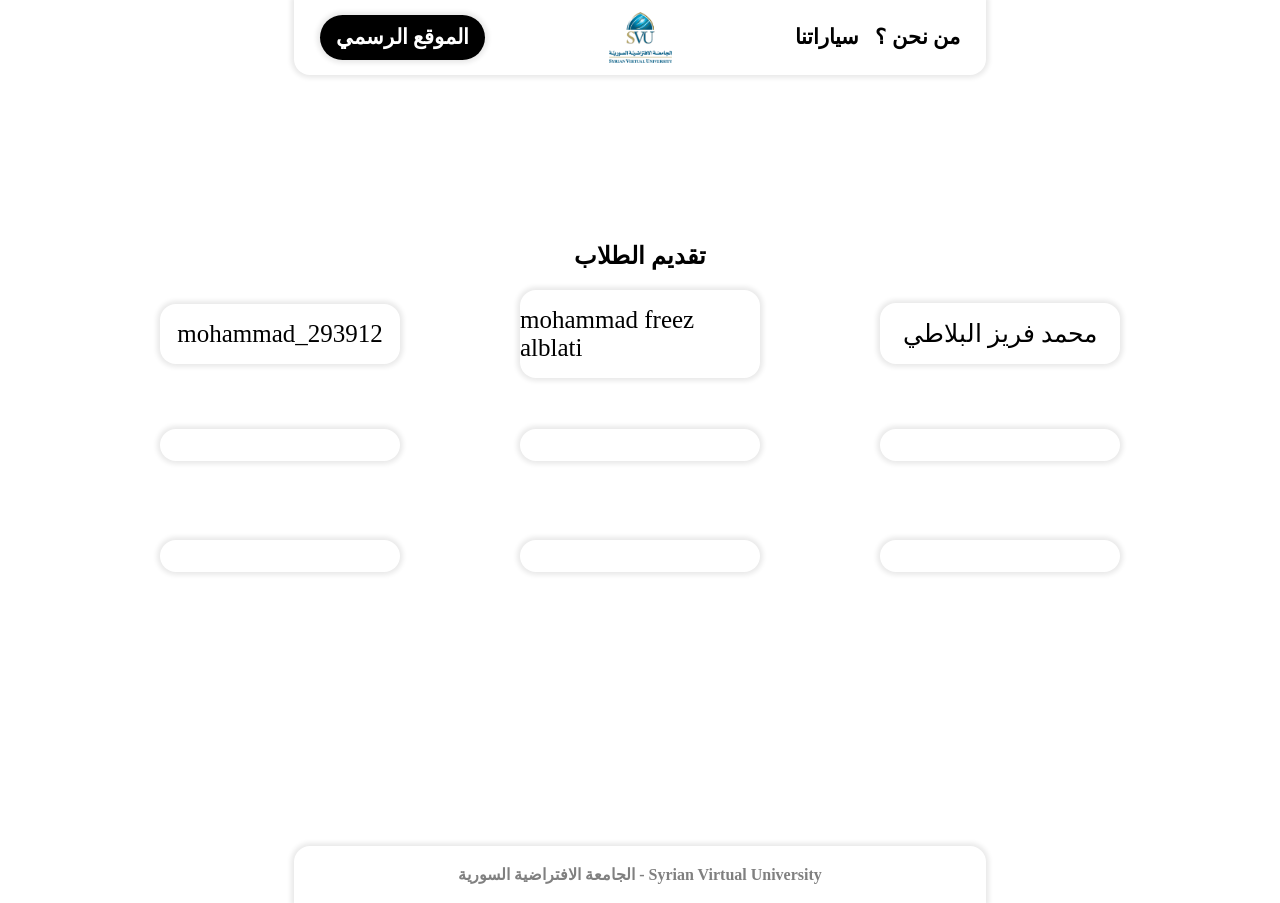
==== index.html @ b05d5322 "Add files via upload" ====
<!DOCTYPE html>
<html lang="en">
<head>
    <meta charset="UTF-8">
    <meta name="viewport" content="width=device-width, initial-scale=1.0">
    <link rel="stylesheet" href="style.css">
    <title>متجر سيارات</title>
</head>
<body>
    <header>
        <a href="" class="brand-web">الموقع الرسمي</a>
        <img class="logo" src="images/logo.png" alt="">
        <div>
            <a href="cars.html">سياراتنا</a>
            <a href="about us.html"> من نحن ؟ </a>
        </div>
    </header>
    <section class="hero-section">
        <main class="the-students">
            <h1>تقديم الطلاب </h1>
            <div class="student-info">
                <span>محمد فريز البلاطي</span>
                <span>mohammad freez alblati</span>
                <span>mohammad_293912</span>
            </div>
            <div class="student-info">
                <span></span>
                <span></span>
                <span></span>
            </div>
            <div class="student-info">
                <span></span>
                <span></span>
                <span></span>
            </div>
        </main>
    </section>
    <footer>
        <p>الجامعة الافتراضية السورية - Syrian Virtual University</p>
    </footer>
</body>
</html>
---- style.css ----
*{
    padding: 0;
    margin: 0;
    scroll-behavior: smooth;
    transition: .25s;
}
body{
    height: 100vh;
    position: relative;
}
header{
    position: absolute;
    top: 0;
    right: 0;
    left: 0;
    width: 50%;
    height: 7%;
    padding: 6px 26px;
    margin: auto;
    display: flex;
    justify-content: space-between;
    align-items: center;
    border-radius:0 0 16px 16px ;
     box-shadow: 0 0 5px 3px rgba(0, 0, 0, 0.089);
    z-index: 2;
}
.logo{
    height: 80%;
    object-fit: contain;
}
a,button{
    text-decoration: none;
    color: black;
    font-weight: bolder;
    font-size: 21px;
    cursor: pointer;
}
button{
    border: 2px solid black;
    background-color: white;
    padding: 6px;
    border-radius: 6px;
}
a:hover,button:hover{
    scale: 1.1;
}
.brand-web{
    color: white;
    background-color: black;
    padding: 10px 16px;
    border-radius: 26px;
    box-shadow: 0 0 5px 3px rgba(0, 0, 0, 0.089);
}
section,main{
    width: 100%;
    height: 100%;
    display: flex;
    justify-content: center;
    align-items: center;
    flex-direction: column;
   
}
div{
    display: flex;
    justify-content: center;
    align-items: center;
    gap: 16px;
    border-radius: 16px;
}
span{
    display: flex;
    justify-content: center;
    align-items: center;
    border-radius: 16px;
    box-shadow: 0 0 5px 3px rgba(0, 0, 0, 0.089);
}
label{
    color: gray;
}
input,textarea{
    border: 2px solid gray;
    border-radius: 16px;
    padding: 16px;  
}
input[type="text"],input[type="date"]{
    direction: rtl;
}
footer{
    
    width: 50%;
    height: 5%;
    padding: 6px 26px;
    margin: auto;
    display: flex;
    justify-content: center;
    align-items: center;
    border-radius:16px 16px 0 0 ;
    box-shadow: 0 0 5px 3px rgba(0, 0, 0, 0.089);
}
footer p{
    color: gray;
    font-weight: bold;
}
/* بداية الصفحة الرأيسية */
.hero-section{
    height: 94%;
}
.the-students{
    height: 75%;
    gap: 16px;
}
.student-info{
    width: 75%;
    height: 15%;
    justify-content: space-between;
    flex-direction: row-reverse;
}
.student-info span{
    width: 25%;
    padding: 16px 0;
    font-size: 25px;
}
/* نهاية الصفحة الرأيسية */

/* بداية صفحة من نحن */
.about-us-section{
    position: relative;
    overflow-y: hidden;
}
.car-back{
    position: absolute;
    bottom: -50%;
    width: 40%;
    z-index: -1;
}
.about-info{
    gap: 15%;
    align-items: flex-end;
    box-shadow: inset 0 -60px 80px -20px rgba(255, 255, 255, 0.85);
}
.about-info div{
    width: 30%;
    height: 5%;
    padding: 16px;
    margin-right: 26px;
    flex-direction: column;
    align-items: flex-start;
    direction: rtl;
}
.about-info div h2{
    font-size: 40px;
}
.about-info div p,li{
    font-size: 18px;
}
.contact{
    flex-direction: row;
}
.contact-us{
    width: 45%;
    height: 75%;
    flex-direction: column;
    align-items: flex-end;
    justify-content: flex-start;
    gap: 26px;
}
.contact div h1{
    font-size: 55px;
}
.contact div label{
    font-size: 20px;
}
.contact div p{
    font-size: 25px;
}
.leave-massge{
    width: 50%;
    height: 75%;
    flex-direction: column;
    align-items: flex-end;
    justify-content: flex-start;
    gap: 36px;
}
.leave-massge div{
    width: 100%;
    height: fit-content;
    display: flex;
    align-items: center;
    justify-content: end;
    flex-direction: row-reverse;
}
.leave-massge a{
    padding: 10px 36px ;
}
.leave-massge input{
    width: 20%; 
}
.leave-massge textarea{
    height: 40%;
    width: 75%;
}
.contact ul li a{
    display: flex;
    align-items: center;
    justify-content: center;
    width: 50px;
    height: 50px; 
    background-color: black; 
    border-radius: 50%; 
    color: white; 
    text-decoration: none;
}
.branches{
    flex-direction: row;
    height: 80%;
}
.our-branches{
    width: 75%;
    height: 100%;
    padding: 16px;
    align-items: flex-end;
    flex-direction: column;
}
.branches img{
    width: 60%;
    margin: 16px;
    border: 2px solid gray;
    border-radius: 16px;
    box-shadow: 0 0 5px 3px rgba(0, 0, 0, 0.089);
}
/* نهاية صفحة من نحن */

/* بداية صفحة السيارات */
table {
    width: 75%;
    border-collapse: collapse;
    background-color: white;
    margin-bottom: 16px;
}

th, td {
    border: 2px solid #000000;
    padding: 10px;
    text-align: center;
    font-weight: bold;
    font-size: 16px;
}

th {
    background-color: cornflowerblue;
    color: white;
    font-weight: bolder;
    font-size: 20px;
}
.car-details{
    display: none;
}
.details{
    flex-direction: row;
}
.details p{
    font-weight: bold;
}
.cars-footer{
    position: absolute;
    bottom: 0;
}

.booking-section{
    display: none;
    position: absolute;
    inset: 0;
    background-color: rgba(0, 0, 0, 0.452);
}
.booking-form{
    position: relative;
    width: 75%;
    height: 75%;
    flex-direction: column;
    gap: 26px;
    background-color: white;
    border-radius: 16px;
    box-shadow: 0 0 5px 3px rgba(0, 0, 0, 0.089);
}
.close-form{
    position: absolute;
    left: 0;
    top: 0;
    padding: 16px;
    border: none;
    background-color: transparent;
}
.booking-form div{
    width: 100%;
    flex-direction: row-reverse;
}
.booking-form div input{
    width: 25% ;
}
/* نهاية صفحة السيارات */
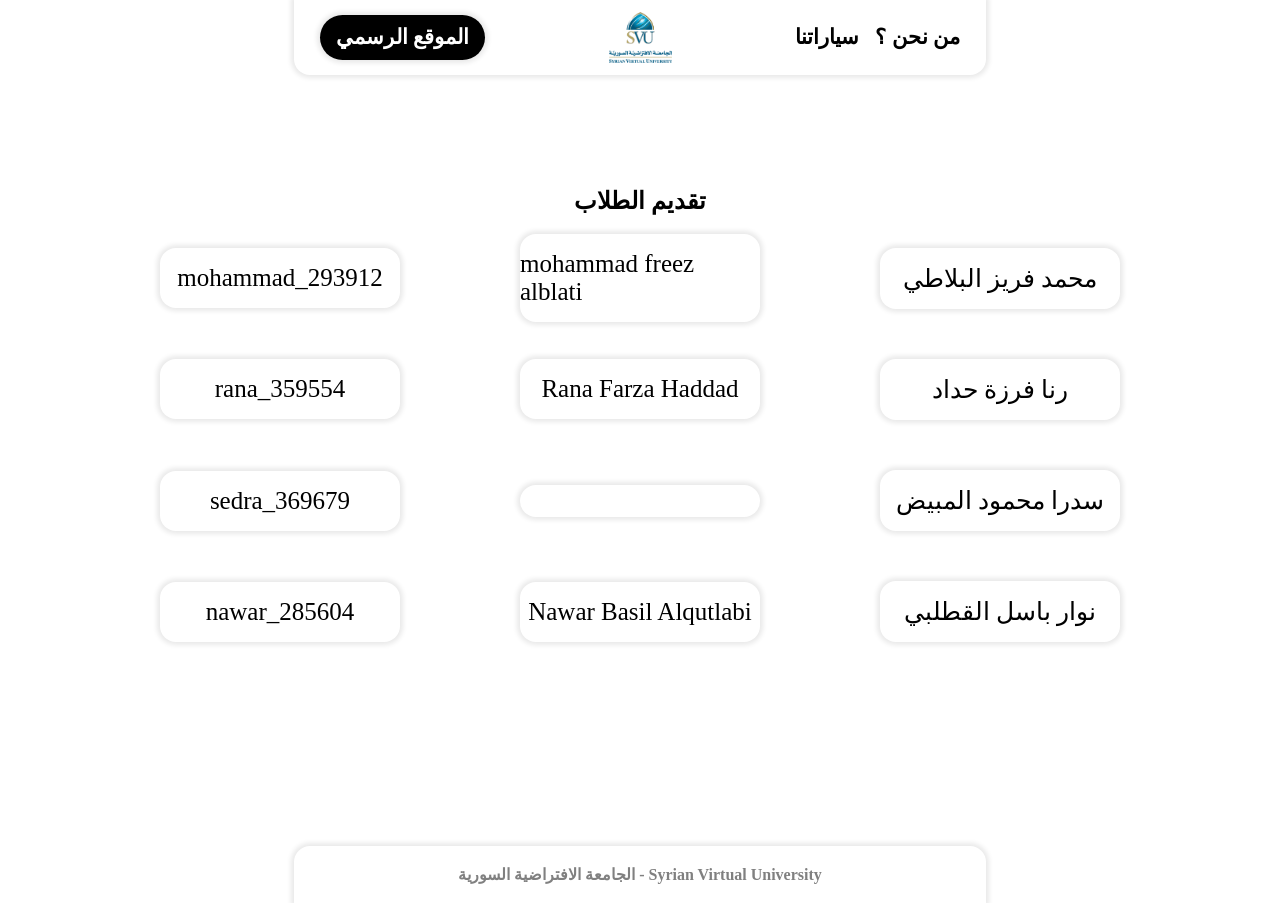
==== commit 07995b5b: "Update index.html" ====
--- a/index.html
+++ b/index.html
@@ -8,7 +8,7 @@
 </head>
 <body>
     <header>
-        <a href="" class="brand-web">الموقع الرسمي</a>
+        <a href="https://leo-bl.github.io/cars-rent/" class="brand-web">الموقع الرسمي</a>
         <img class="logo" src="images/logo.png" alt="">
         <div>
             <a href="cars.html">سياراتنا</a>
@@ -24,14 +24,19 @@
                 <span>mohammad_293912</span>
             </div>
             <div class="student-info">
-                <span></span>
-                <span></span>
-                <span></span>
+                <span>رنا فرزة حداد</span>
+                <span>Rana Farza Haddad</span>
+                <span>rana_359554</span>
             </div>
             <div class="student-info">
+                <span>سدرا محمود المبيض</span>
                 <span></span>
-                <span></span>
-                <span></span>
+                <span>sedra_369679</span>
+            </div>
+            <div class="student-info">
+                <span>نوار باسل القطلبي</span>
+                <span>Nawar Basil Alqutlabi</span>
+                <span>nawar_285604</span>
             </div>
         </main>
     </section>
@@ -39,4 +44,4 @@
         <p>الجامعة الافتراضية السورية - Syrian Virtual University</p>
     </footer>
 </body>
-</html>+</html>
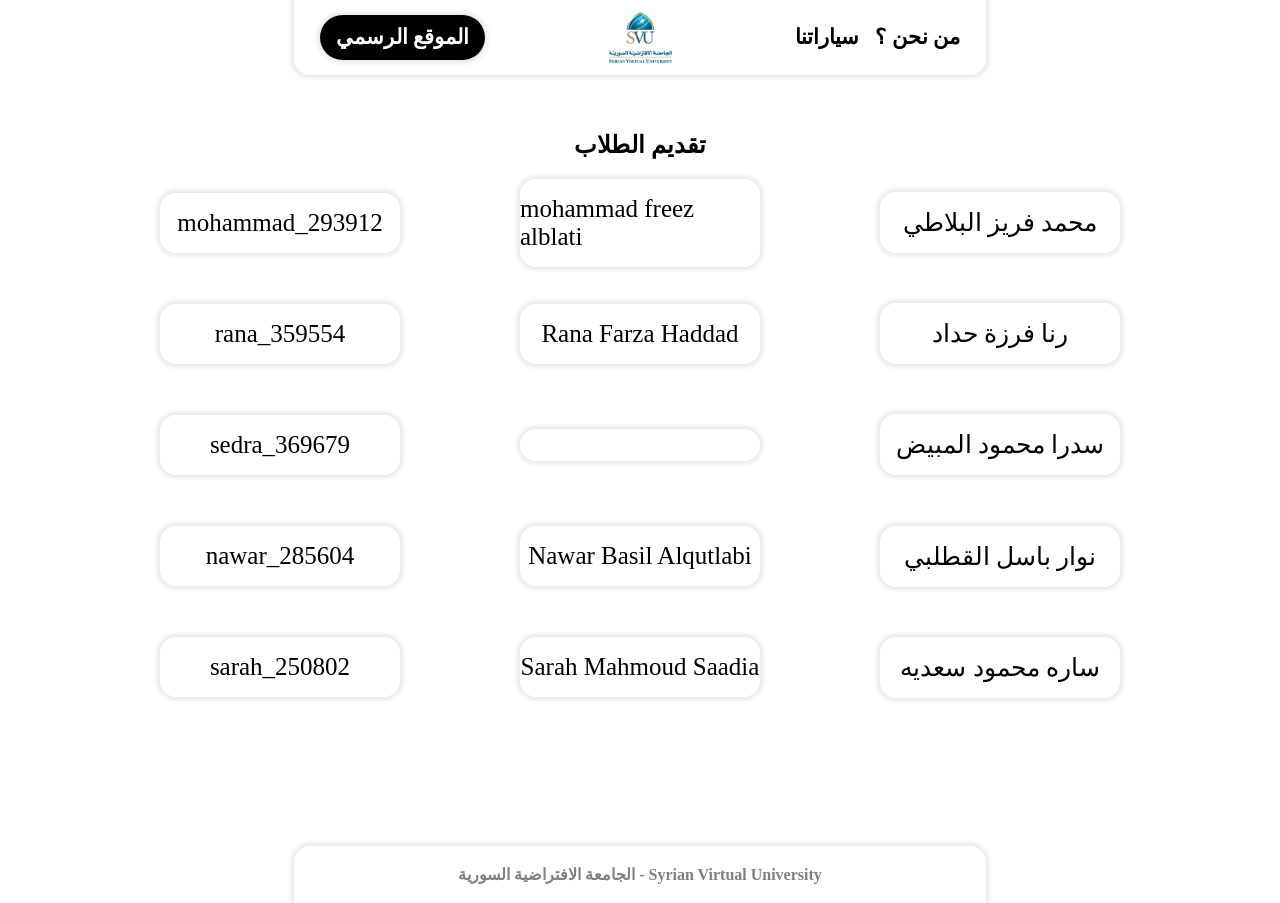
==== commit 1b1ed509: "Update index.html" ====
--- a/index.html
+++ b/index.html
@@ -38,6 +38,11 @@
                 <span>Nawar Basil Alqutlabi</span>
                 <span>nawar_285604</span>
             </div>
+            <div class="student-info">
+                <span>ساره محمود سعديه</span>
+                <span>Sarah Mahmoud Saadia</span>
+                <span>sarah_250802</span>
+            </div>
         </main>
     </section>
     <footer>
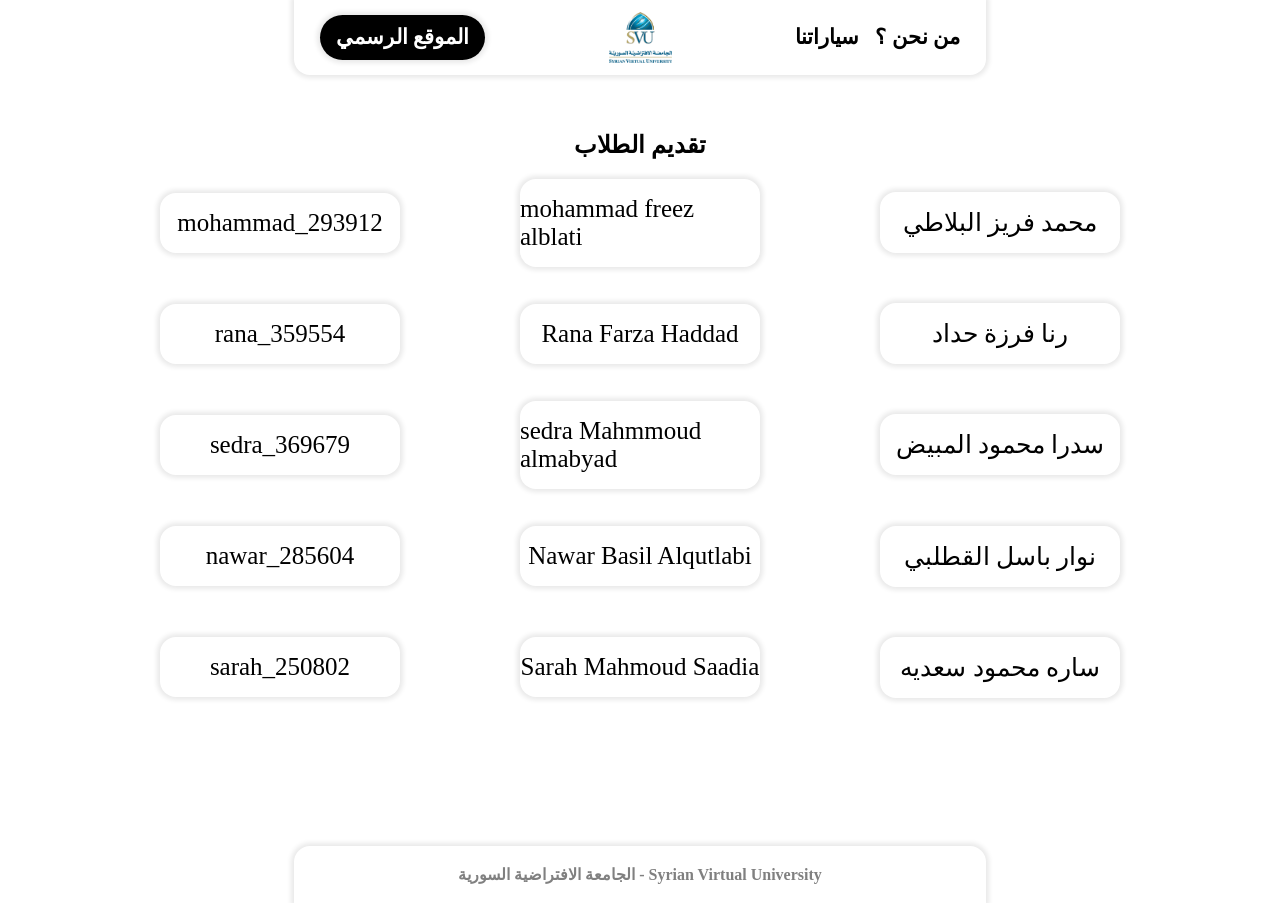
==== commit 74a22a8a: "Update index.html" ====
--- a/index.html
+++ b/index.html
@@ -30,7 +30,7 @@
             </div>
             <div class="student-info">
                 <span>سدرا محمود المبيض</span>
-                <span></span>
+                <span>sedra Mahmmoud almabyad</span>
                 <span>sedra_369679</span>
             </div>
             <div class="student-info">
